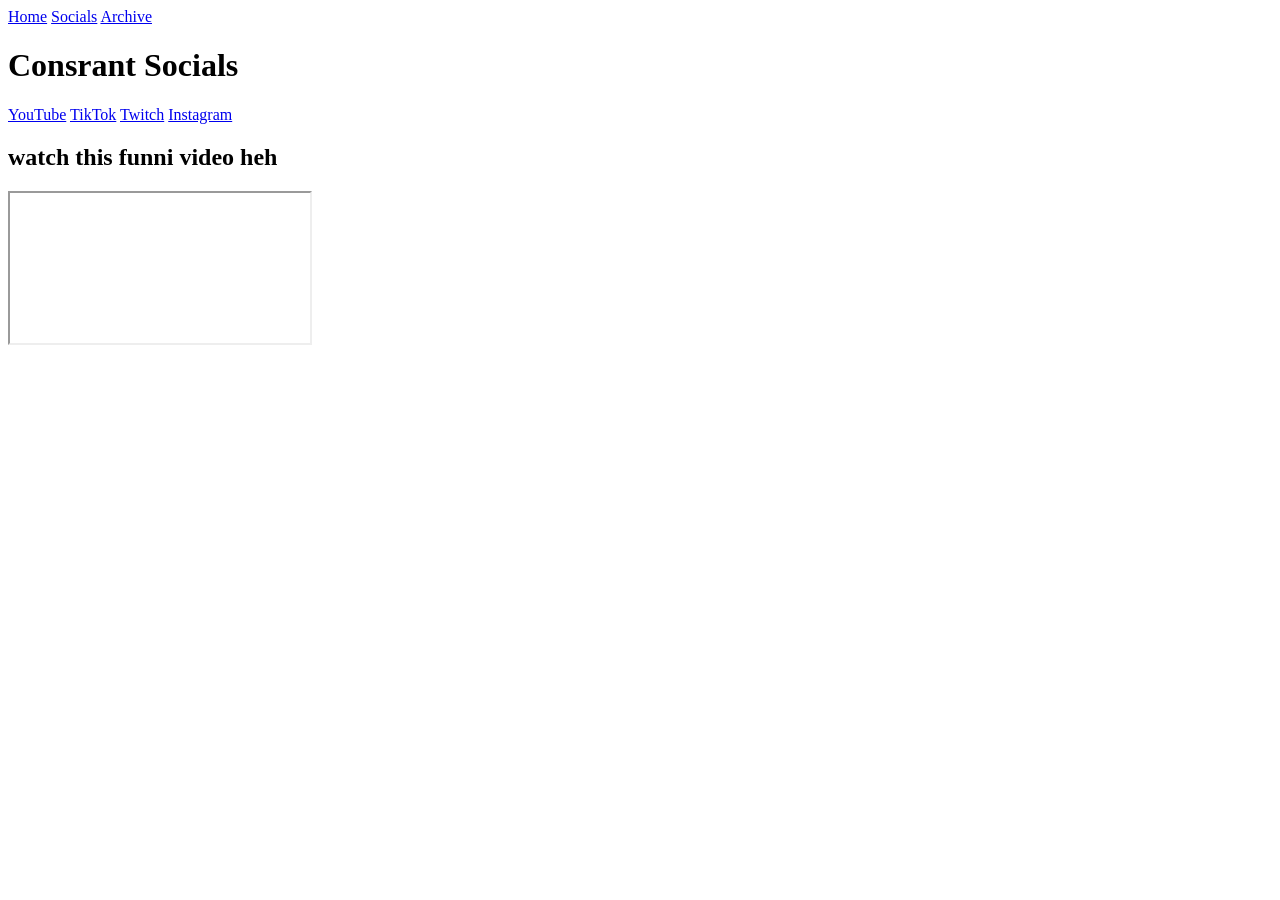
==== socials.html @ 426cb08d "Update socials.html" ====
<!DOCTYPE html>
<html lang="en">
<head>
    <meta charset="UTF-8">
    <meta name="viewport" content="width=device-width, initial-scale=1.0">
    <title>Socials</title>
    <link rel="stylesheet" href="style.css">
</head>

<body>

<nav>
    <a href="index.html">Home</a>
    <a href="socials.html">Socials</a>
    <a href="archive.html">Archive</a>
</nav>

<div class="container">

    <div class="card">
        <h1>Consrant Socials</h1>

         <a class="button" href="https://www.youtube.com/@Consrant" target="_blank">YouTube</a>
        <a class="button" href="https://www.tiktok.com/@consrant1" target="_blank">TikTok</a>
        <a class="button" href="https://www.twitch.tv/consrant581" target="_blank">Twitch</a>
        <a class="button" href="https://www.instagram.com/consrant1/" target="_blank">Instagram</a>
    </div>

    <div class="card">
        <h2>watch this funni video heh</h2>

     
        <iframe src="https://youtube.com/shorts/gOZ3WU7sbdI?si=xPjWUKGD3kapQAYo" allowfullscreen></iframe>

    </div>

</div>

</body>
</html>
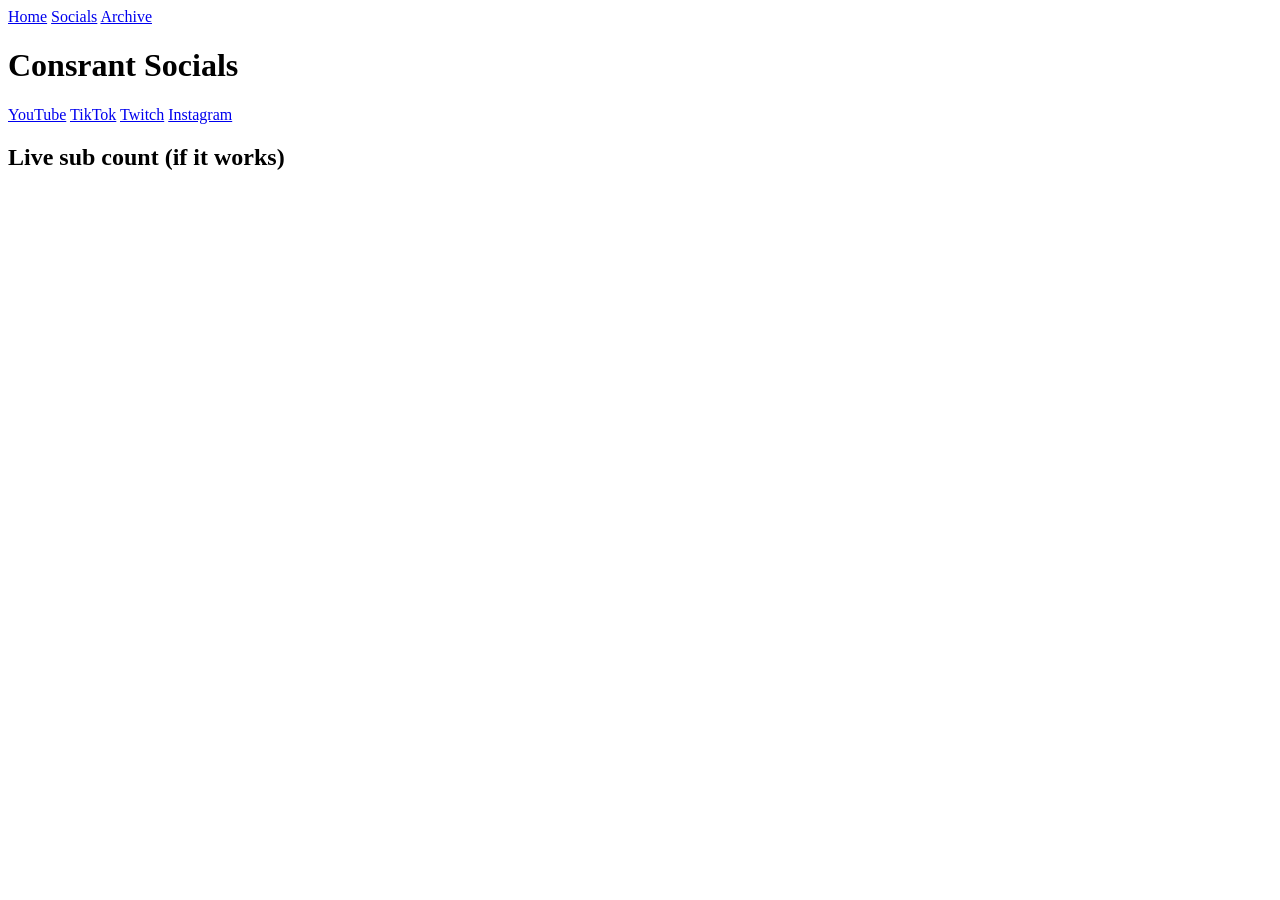
==== commit fe72a985: "Update socials.html" ====
--- a/socials.html
+++ b/socials.html
@@ -27,10 +27,10 @@
     </div>
 
     <div class="card">
-        <h2>watch this funni video heh</h2>
+        <h2>Live sub count (if it works)</h2>
 
      
-        <iframe src="https://youtube.com/shorts/gOZ3WU7sbdI?si=xPjWUKGD3kapQAYo" allowfullscreen></iframe>
+        <iframe title="Consrant Sub Count" height="80px" width="300px" frameborder="0" src=https://livecounts.io/embed/youtube-live-subscriber-counter/UCwaHJJ_rRqf5ujUmXg805Ig style="border: 0; width:300px; height:80px;"></iframe>
 
     </div>
 
